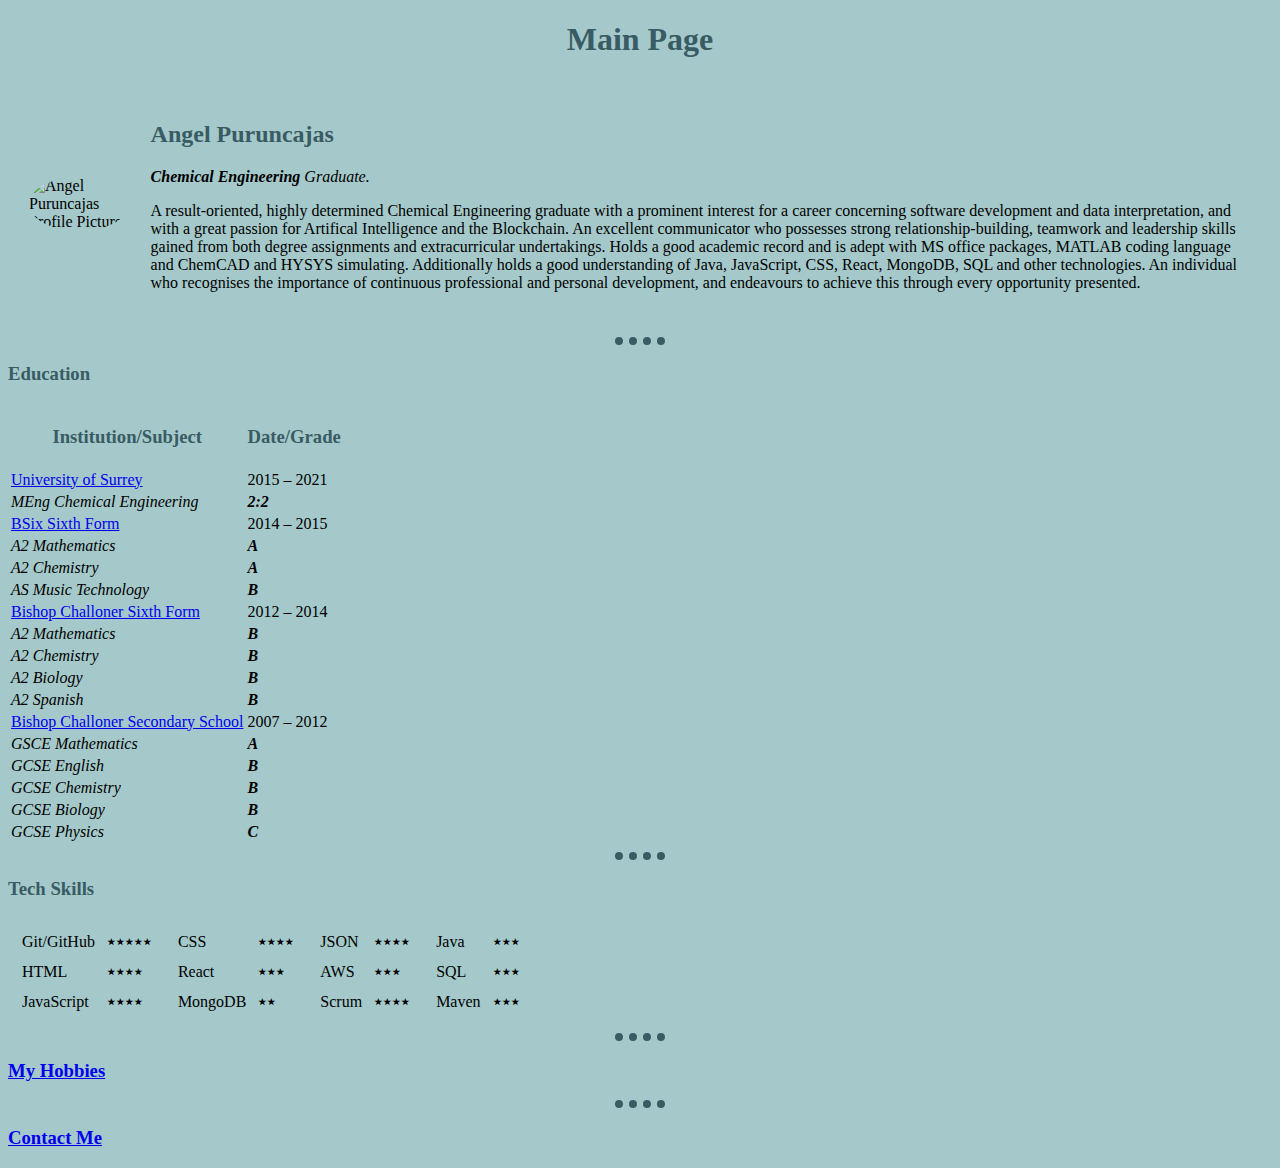
==== index.html @ feee30e5 "added all cv files" ====
<!DOCTYPE html> <!-- Here we declare the document type, it dictated what version of html we're using -->
<!-- Previous versions of html were ver convoluted/complex -->
<html lang="en" dir="ltr">
<!-- the html tag is part of the html file that holds info about the page and tells the browser how it should hande the page. -->

<head>
  <!-- the head tag allows us to give our site a title -->
  <meta charset="utf-8">
  <!-- the meta tag allows us to give extra meta data to our html document. In this case all the text uses 'uff-8' -->
  <title>Angels Personal Site</title>
  <link rel="stylesheet" href="css/styles.css">

</head>

<body>

  <h1>Main Page</h1>
  <table cellspacing="20">
    <tr>
      <td>
        <img src="https://media-exp1.licdn.com/dms/image/C4E03AQEh13gtnaTmpQ/profile-displayphoto-shrink_800_800/0/1639156141132?e=2147483647&v=beta&t=QQ2dSbJVjlk31NjGveuQfMMlfm9hpJZ-GzwFF9CpeO8" alt="Angel Puruncajas Profile Picture" width="250px">
      </td>

      <td>
        <h2>Angel Puruncajas</h2>
        <p><em><strong>Chemical Engineering</strong> Graduate.</em></p>
        <p valign=top>
          A result-oriented, highly determined Chemical Engineering graduate with a prominent interest for a career concerning software development and
          data interpretation, and with a great passion for Artifical Intelligence and the Blockchain. An excellent communicator who possesses strong
          relationship-building, teamwork and leadership skills gained from both degree assignments and extracurricular undertakings. Holds a good academic
          record and is adept with MS office packages, MATLAB coding language and ChemCAD and HYSYS simulating. Additionally holds a good understanding of
          Java, JavaScript, CSS, React, MongoDB, SQL and other technologies. An individual who recognises the importance of continuous professional and
          personal development, and endeavours to achieve this through every opportunity presented.
        </p>
      </td>
    </tr>
  </table>
  <!-- the body tag is part of the html file that deals with the main body of the code for our website -->


  <hr> <!-- REMEMBER: This tag creates a horizontal line break. -->
  <h3>Education</h3>
  <table>
    <thead>
      <tr>
        <th> <h3> Institution/Subject </h3> </th>
        <th> <h3> Date/Grade </h3> </th>
      </tr>
    </thead>

    <tbody>
      <tr>
        <td><a href="https://www.surrey.ac.uk/">University of Surrey</a></td>
        <td>2015 – 2021</td>
      </tr>
      <tr>
        <td><i>MEng Chemical Engineering</i></td>
        <td><b><i>2:2</i></b></td>
      </tr>

      <tr>
        <td><a href="https://www.bishopchallonerfederation.towerhamlets.sch.uk/">BSix Sixth Form</a></td>
        <td>2014 – 2015</td>
      </tr>
      <tr>
        <td><i>A2 Mathematics</i></td>
        <td><b><i>A</i></b></td>
      </tr>
      <tr>
        <td><i>A2 Chemistry</i></td>
        <td><b><i>A</i></b></td>
      </tr>
      <tr>
        <td><i>AS Music Technology</i></td>
        <td><b><i>B</i></b></td>
      </tr>

      <tr>
        <td><a href="https://www.bishopchallonerfederation.towerhamlets.sch.uk/">Bishop Challoner Sixth Form</a></td>
        <td>2012 – 2014</td>
      </tr>
      <tr>
        <td><i>A2 Mathematics</i></td>
        <td><b><i>B</i></b></td>
      </tr>
      <tr>
        <td><i>A2 Chemistry</i></td>
        <td><b><i>B</i></b></td>
      </tr>
      <tr>
        <td><i>A2 Biology</i></td>
        <td><b><i>B</i></b></td>
      </tr>
      <tr>
        <td><i>A2 Spanish</i></td>
        <td><b><i>B</i></b></td>
      </tr>

      <tr>
        <td><a href="https://www.bishopchallonerfederation.towerhamlets.sch.uk/">Bishop Challoner Secondary School</a></td>
        <td>2007 – 2012</td>
      </tr>
      <tr>
        <td><i>GSCE Mathematics</i></td>
        <td><b><i>A</i></b></td>
      </tr>
      <tr>
        <td><i>GCSE English</i></td>
        <td><b><i>B</i></b></td>
      </tr>
      <tr>
        <td><i>GCSE Chemistry</i></td>
        <td><b><i>B</i></b></td>
      </tr>
      <tr>
        <td><i>GCSE Biology</i></td>
        <td><b><i>B</i></b></td>
      </tr>
      <tr>
        <td><i>GCSE Physics</i></td>
        <td><b><i>C</i></b></td>
      </tr>
    </tbody>
  </table>


  <hr> <!-- REMEMBER: This tag creates a horizontal line break. -->
  <h3>Tech Skills</h3>
  <table>
    <tr>

      <td>
        <table cellspacing="10">
          <tbody>
            <tr>
              <td>Git/GitHub</td>
              <td>⭑⭑⭑⭑⭑</td>
            </tr>

            <tr>
              <td>HTML</td>
              <td>⭑⭑⭑⭑</td>
            </tr>

            <tr>
              <td>JavaScript</td>
              <td>⭑⭑⭑⭑</td>
            </tr>
          </tbody>
        </table>
      </td>

      <td>
        <table cellspacing="10">
          <tbody>
            <tr>
              <td>CSS</td>
              <td>⭑⭑⭑⭑</td>
            </tr>

            <tr>
              <td>React</td>
              <td>⭑⭑⭑</td>
            </tr>

            <tr>
              <td>MongoDB</td>
              <td>⭑⭑</td>
            </tr>
          </tbody>
        </table>
      </td>

      <td>
        <table cellspacing="10">
          <tbody>
            <tr>
              <td>JSON</td>
              <td>⭑⭑⭑⭑</td>
            </tr>

            <tr>
              <td>AWS</td>
              <td>⭑⭑⭑</td>
            </tr>

            <tr>
              <td>Scrum</td>
              <td>⭑⭑⭑⭑</td>
            </tr>
          </tbody>
        </table>
      </td>

      <td>
        <table cellspacing="10">
          <tbody>
            <tr>
              <td>Java</td>
              <td>⭑⭑⭑</td>
            </tr>

            <tr>
              <td>SQL</td>
              <td>⭑⭑⭑</td>
            </tr>

            <tr>
              <td>Maven</td>
              <td>⭑⭑⭑</td>
            </tr>
          </tbody>
        </table>
      </td>

    </tr>
  </table>


  <hr>
  <!-- My Hobbies -->
  <h3><a href="/Users/angelpuruncajas/atom-workspace/UDEMY - Web Development/HTML - Personal Site/hobbies.html">My Hobbies</a></h3>


  <!-- Contact Me -->
  <hr>
  <h3><a href="/Users/angelpuruncajas/atom-workspace/UDEMY - Web Development/HTML - Personal Site/contact-me.html">Contact Me</a></h3>
</body>

</html>
---- css/styles.css ----
body {
  background-color: #A5C9CA;
}
hr {
  display: block;
  width: 4%;
  height: 0px;
  border-color: #395B64;
  border-style: none;
  border-top-style: dotted;
  border-width: 8px;
}

h1 {
  color: #395B64;
  text-align: center;
}

h2 {
  color: #395B64
}

h3 {
  color: #395B64
}

h4 {
  color: #2C3333
}

h5 {
  color: #2C3333
}

img {
  border-radius: 50%;
}
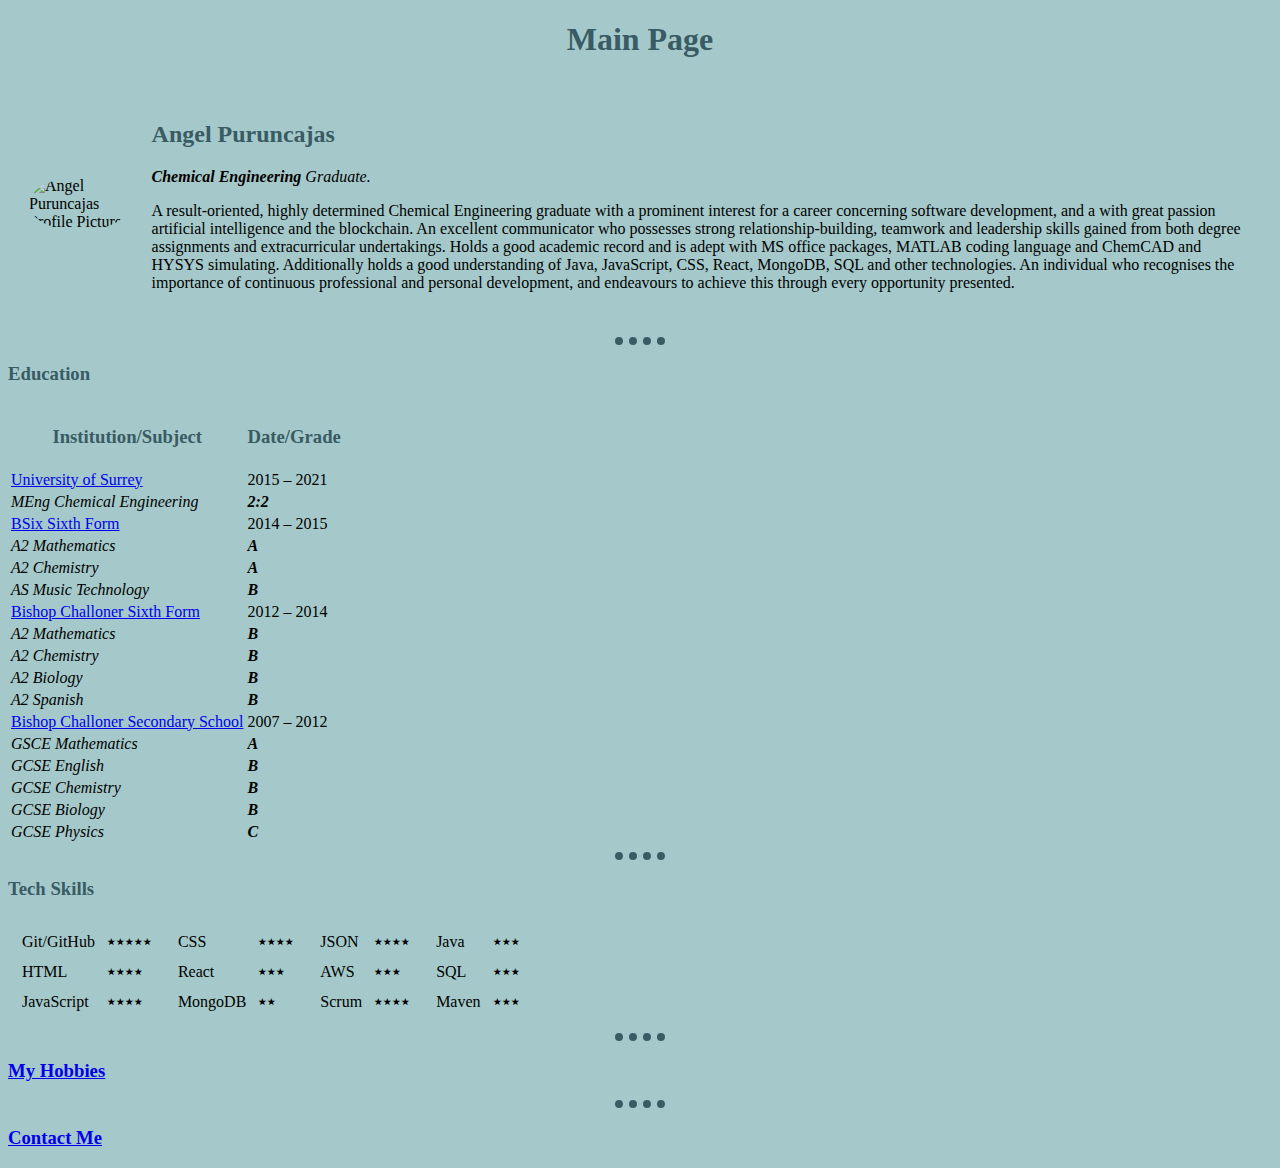
==== commit f9cc79bc: "changed profile text" ====
--- a/index.html
+++ b/index.html
@@ -25,12 +25,12 @@
         <h2>Angel Puruncajas</h2>
         <p><em><strong>Chemical Engineering</strong> Graduate.</em></p>
         <p valign=top>
-          A result-oriented, highly determined Chemical Engineering graduate with a prominent interest for a career concerning software development and
-          data interpretation, and with a great passion for Artifical Intelligence and the Blockchain. An excellent communicator who possesses strong
-          relationship-building, teamwork and leadership skills gained from both degree assignments and extracurricular undertakings. Holds a good academic
-          record and is adept with MS office packages, MATLAB coding language and ChemCAD and HYSYS simulating. Additionally holds a good understanding of
-          Java, JavaScript, CSS, React, MongoDB, SQL and other technologies. An individual who recognises the importance of continuous professional and
-          personal development, and endeavours to achieve this through every opportunity presented.
+          A result-oriented, highly determined Chemical Engineering graduate with a prominent interest for a career concerning software development, and
+          a with great passion artificial intelligence and the blockchain. An excellent communicator who possesses strong relationship-building, teamwork
+          and leadership skills gained from both degree assignments and extracurricular undertakings. Holds a good academic record and is adept with MS
+          office packages, MATLAB coding language and ChemCAD and HYSYS simulating. Additionally holds a good understanding of Java, JavaScript, CSS,
+          React, MongoDB, SQL and other technologies. An individual who recognises the importance of continuous professional and personal development,
+          and endeavours to achieve this through every opportunity presented.
         </p>
       </td>
     </tr>
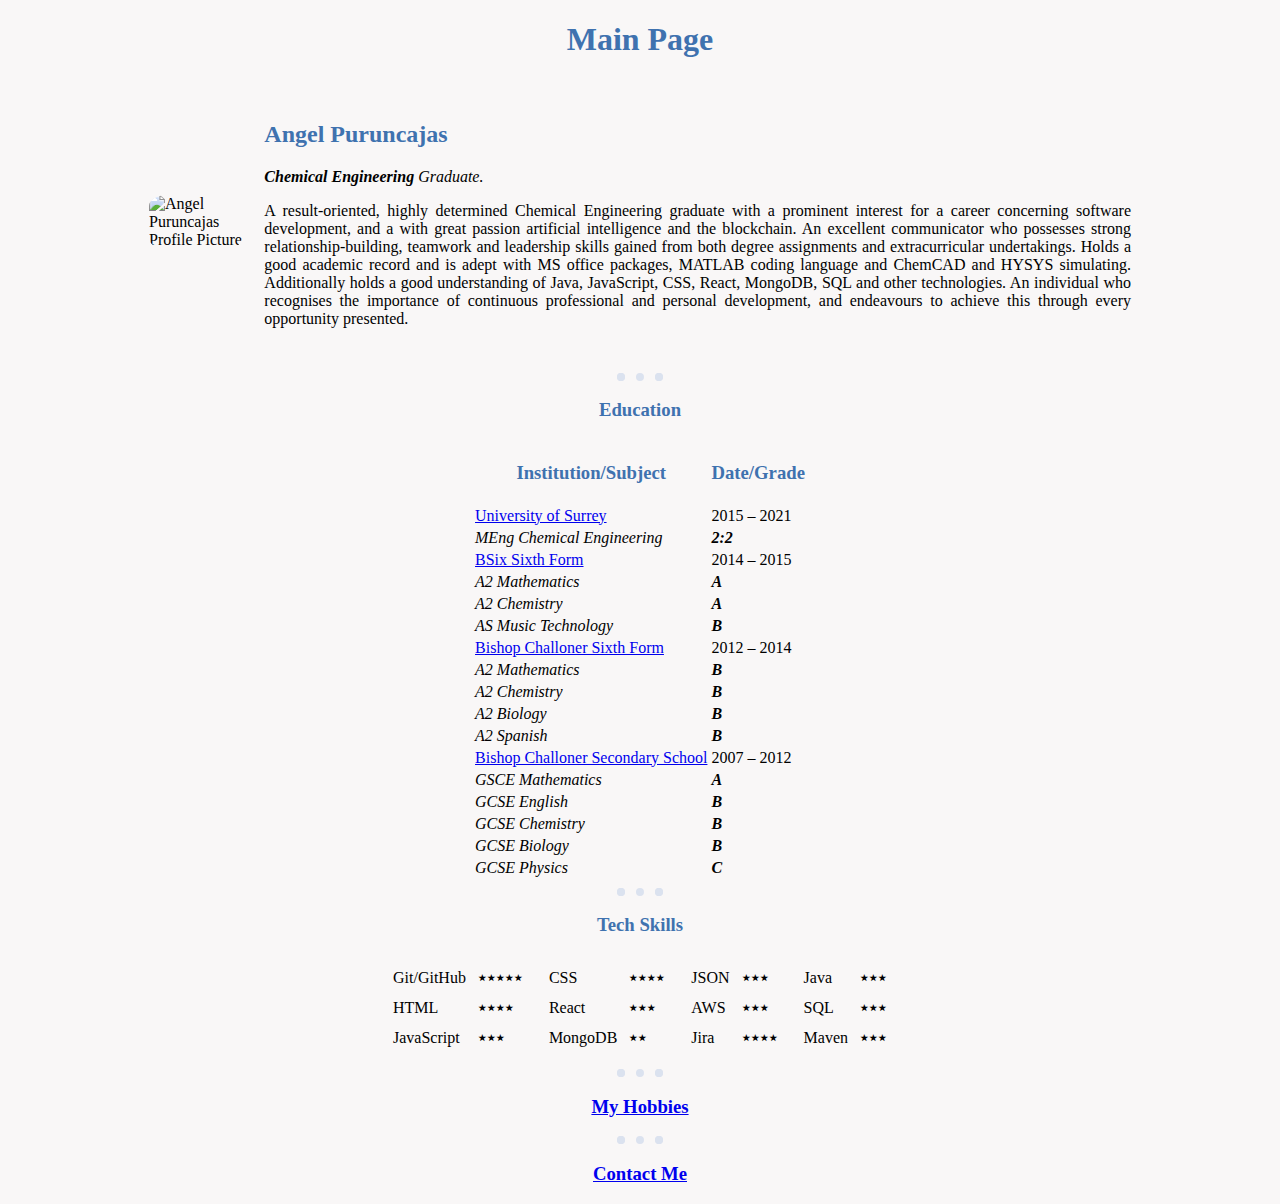
==== commit cdae711f: "Updated structure of contact me page" ====
--- a/index.html
+++ b/index.html
@@ -144,7 +144,7 @@
 
             <tr>
               <td>JavaScript</td>
-              <td>⭑⭑⭑⭑</td>
+              <td>⭑⭑⭑</td>
             </tr>
           </tbody>
         </table>
@@ -176,7 +176,7 @@
           <tbody>
             <tr>
               <td>JSON</td>
-              <td>⭑⭑⭑⭑</td>
+              <td>⭑⭑⭑</td>
             </tr>
 
             <tr>
@@ -185,7 +185,7 @@
             </tr>
 
             <tr>
-              <td>Scrum</td>
+              <td>Jira</td>
               <td>⭑⭑⭑⭑</td>
             </tr>
           </tbody>
@@ -219,12 +219,12 @@
 
   <hr>
   <!-- My Hobbies -->
-  <h3><a href="/Users/angelpuruncajas/atom-workspace/UDEMY - Web Development/HTML - Personal Site/hobbies.html">My Hobbies</a></h3>
+  <h3><a href="/Users/angelpuruncajas/atom-workspace/UDEMY - Web Development/HTML Personal Site/hobbies.html">My Hobbies</a></h3>
 
 
   <!-- Contact Me -->
   <hr>
-  <h3><a href="/Users/angelpuruncajas/atom-workspace/UDEMY - Web Development/HTML - Personal Site/contact-me.html">Contact Me</a></h3>
+  <h3><a href="/Users/angelpuruncajas/atom-workspace/UDEMY - Web Development/HTML Personal Site/contact-me.html">Contact Me</a></h3>
 </body>
 
 </html>
--- a/css/styles.css
+++ b/css/styles.css
@@ -1,37 +1,52 @@
 body {
-  background-color: #A5C9CA;
+  background-color: #F9F7F7;
+  width: 80%;
+  margin-left: auto;
+  margin-right: auto;
 }
+
+table {
+  margin-left: auto;
+  margin-right: auto;
+}
+
+
 hr {
   display: block;
-  width: 4%;
+  width: 30px;
   height: 0px;
-  border-color: #395B64;
-  border-style: none;
-  border-top-style: dotted;
+  border-color: #DBE2EF;
+  border-style: dotted;
+  border-top-style: none;
   border-width: 8px;
 }
 
 h1 {
-  color: #395B64;
+  color: #3F72AF;
   text-align: center;
 }
 
 h2 {
-  color: #395B64
+  color: #3F72AF;
 }
 
 h3 {
-  color: #395B64
+  color: #3F72AF;
+  text-align: center;
 }
 
 h4 {
-  color: #2C3333
+  color: #3F72AF;
 }
 
 h5 {
-  color: #2C3333
+  color: #3F72AF;
 }
 
 img {
-  border-radius: 50%;
+  border-radius: 20%;
 }
+
+p {
+  text-align: justify;
+}
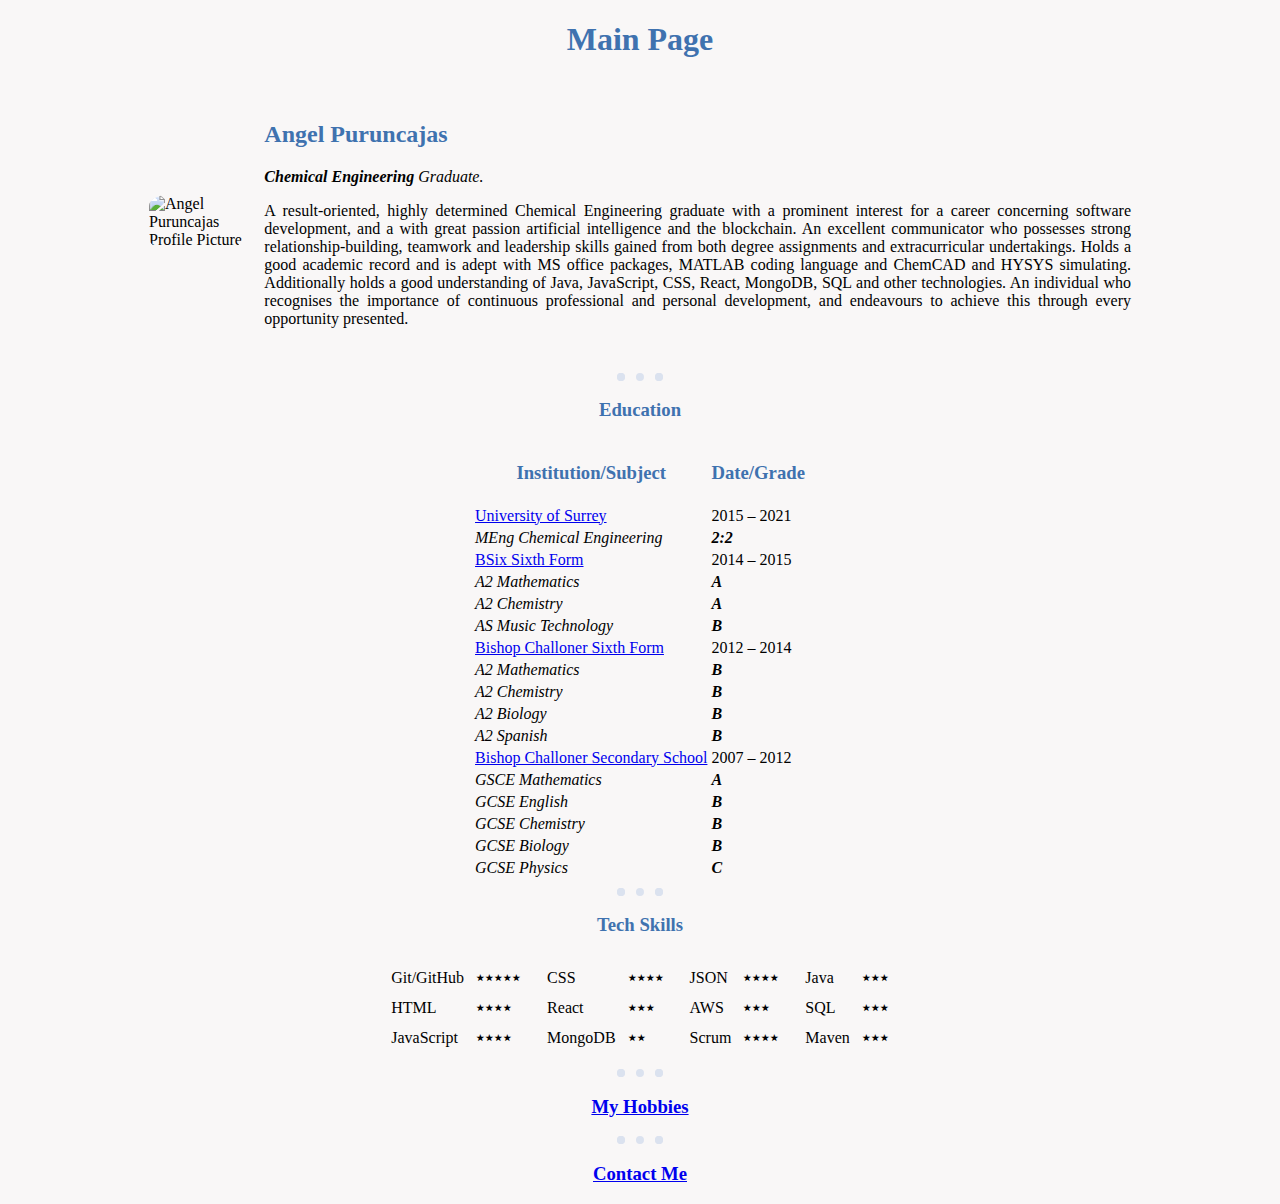
==== commit 8a988afd: "changing in site link prefix to include /HTML-Personal-Site. e.g /HTML-Personal-Site/hobbies.html" ====
--- a/index.html
+++ b/index.html
@@ -144,7 +144,7 @@
 
             <tr>
               <td>JavaScript</td>
-              <td>⭑⭑⭑</td>
+              <td>⭑⭑⭑⭑</td>
             </tr>
           </tbody>
         </table>
@@ -176,7 +176,7 @@
           <tbody>
             <tr>
               <td>JSON</td>
-              <td>⭑⭑⭑</td>
+              <td>⭑⭑⭑⭑</td>
             </tr>
 
             <tr>
@@ -185,7 +185,7 @@
             </tr>
 
             <tr>
-              <td>Jira</td>
+              <td>Scrum</td>
               <td>⭑⭑⭑⭑</td>
             </tr>
           </tbody>
@@ -219,7 +219,7 @@
 
   <hr>
   <!-- My Hobbies -->
-  <h3><a href="/Users/angelpuruncajas/atom-workspace/UDEMY - Web Development/HTML Personal Site/hobbies.html">My Hobbies</a></h3>
+  <h3><a href="/HTML-Personal-Site/hobbies.html">My Hobbies</a></h3>
 
 
   <!-- Contact Me -->
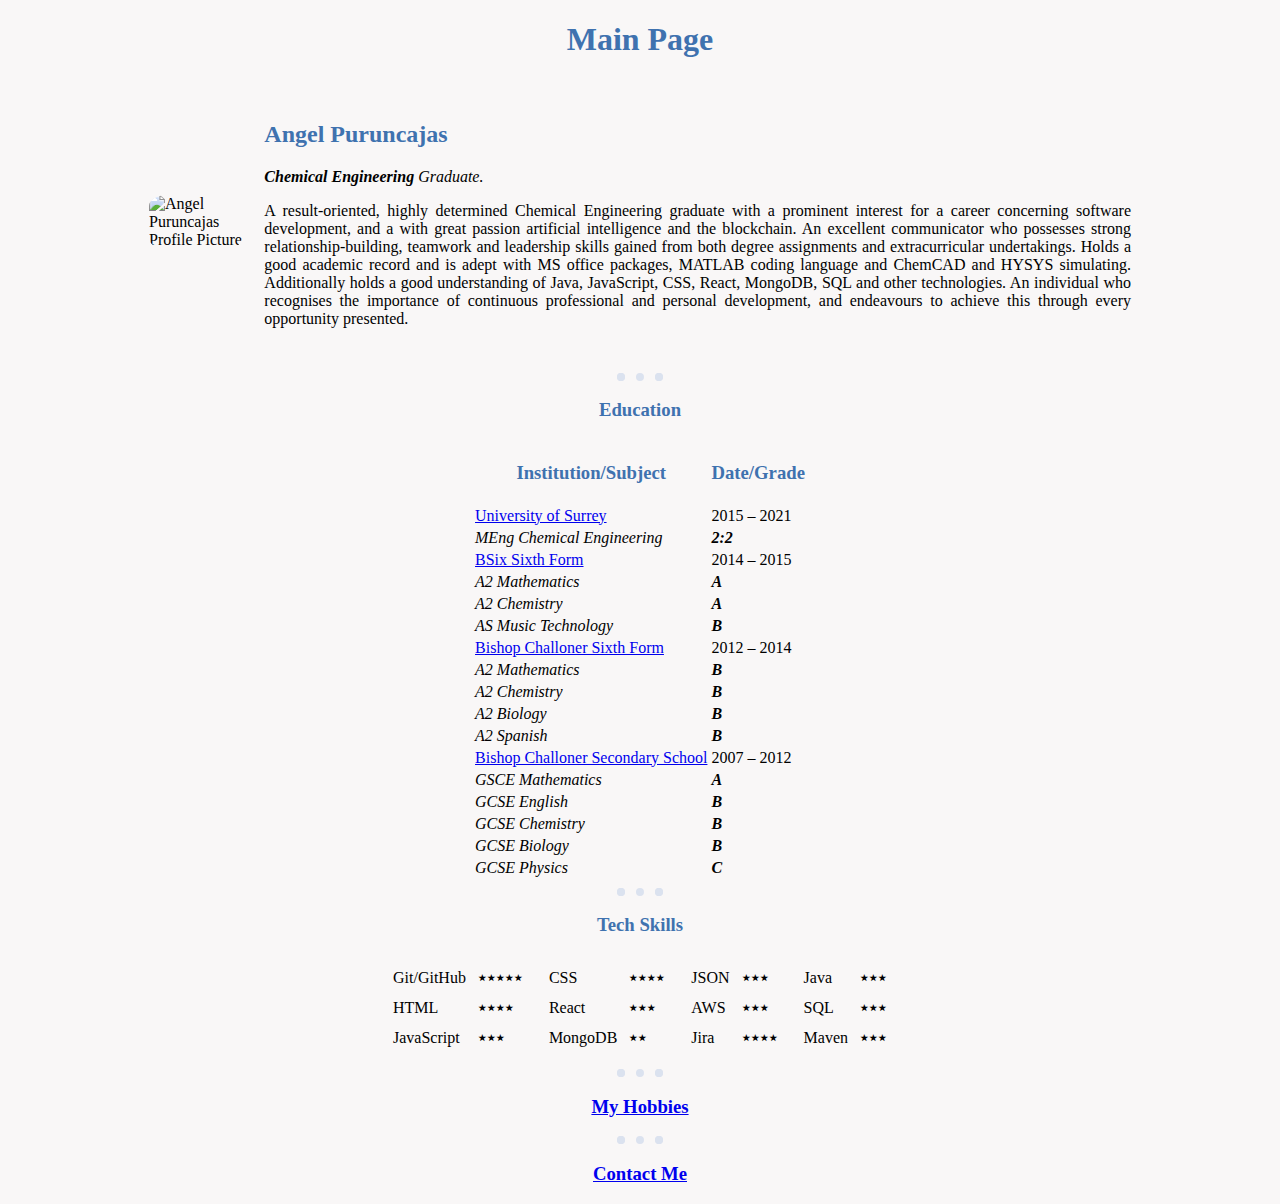
==== commit 88b05ff6: "Merge branch 'main' into develop" ====
--- a/index.html
+++ b/index.html
@@ -144,7 +144,7 @@
 
             <tr>
               <td>JavaScript</td>
-              <td>⭑⭑⭑⭑</td>
+              <td>⭑⭑⭑</td>
             </tr>
           </tbody>
         </table>
@@ -176,7 +176,7 @@
           <tbody>
             <tr>
               <td>JSON</td>
-              <td>⭑⭑⭑⭑</td>
+              <td>⭑⭑⭑</td>
             </tr>
 
             <tr>
@@ -185,7 +185,7 @@
             </tr>
 
             <tr>
-              <td>Scrum</td>
+              <td>Jira</td>
               <td>⭑⭑⭑⭑</td>
             </tr>
           </tbody>
@@ -219,12 +219,12 @@
 
   <hr>
   <!-- My Hobbies -->
-  <h3><a href="/HTML-Personal-Site/hobbies.html">My Hobbies</a></h3>
+  <h3><a href="hobbies.html">My Hobbies</a></h3>
 
 
   <!-- Contact Me -->
   <hr>
-  <h3><a href="/Users/angelpuruncajas/atom-workspace/UDEMY - Web Development/HTML Personal Site/contact-me.html">Contact Me</a></h3>
+  <h3><a href="contact-me.html">Contact Me</a></h3>
 </body>
 
 </html>
